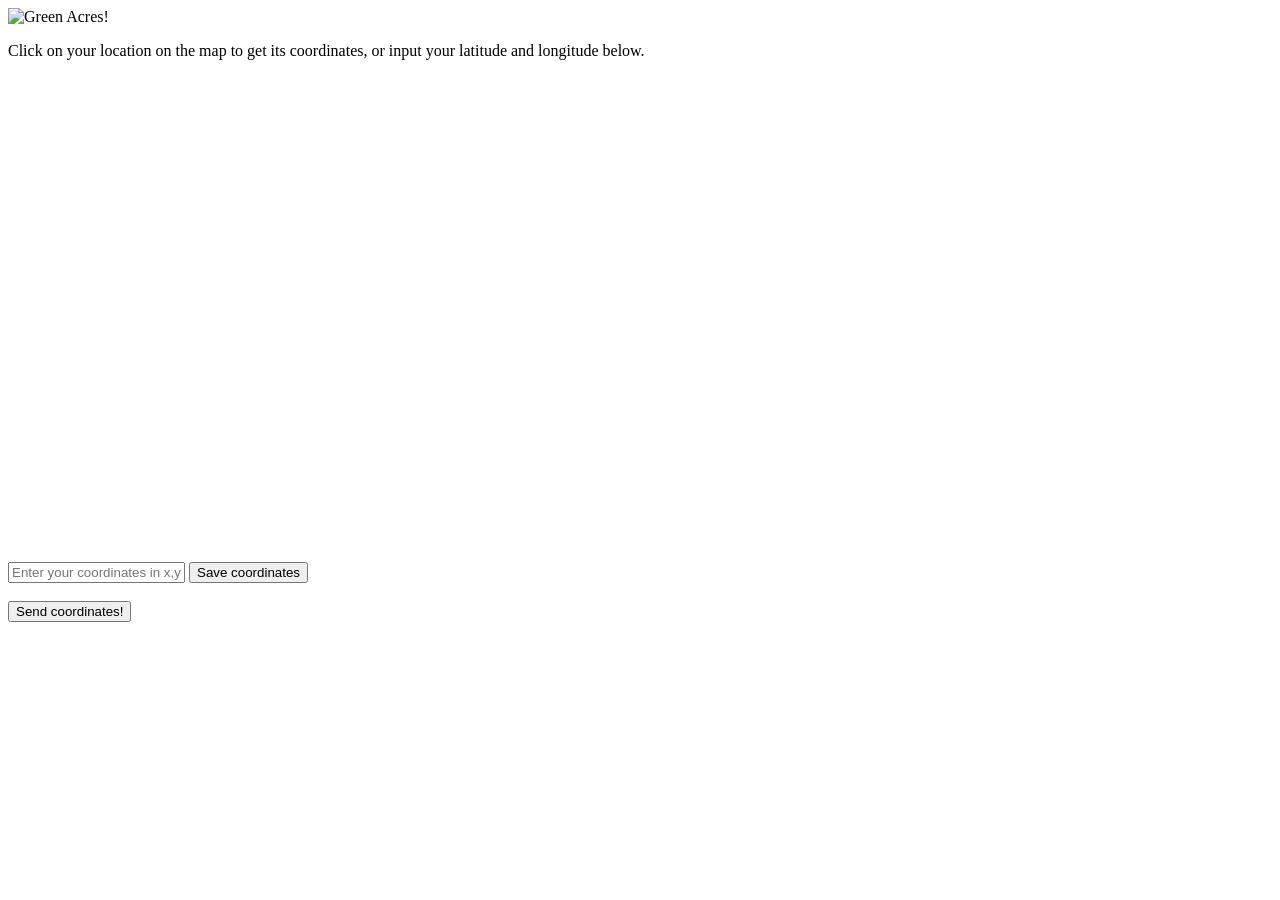
==== frontend/land/land.html @ fa4a7e0a "Fix the app so predictions are correct Every prediction named the wrong crop. The model was trained " ====
<!DOCTYPE html>
<html>
<head>
    <meta charset="UTF-8">
    <meta name="viewport" content="width=device-width, initial-scale=1.0">
    <title>Green Acres</title>
    <link rel="stylesheet" href="land.css">
    <link href="https://fonts.googleapis.com/css2?family=Source+Sans+Pro:wght@400;700&display=swap" rel="stylesheet">
    <!-- Was Leaflet 0.7.3 over plain http://, which browsers block as mixed
         content on an https page — the map never loaded on the Pages deploy.
         Current release, over https, with subresource integrity. -->
    <link rel="stylesheet" href="https://unpkg.com/leaflet@1.9.4/dist/leaflet.css"
          integrity="sha256-p4NxAoJBhIIN+hmNHrzRCf9tD/miZyoHS5obTRR9BMY="
          crossorigin=""/>
    <script src="https://unpkg.com/leaflet@1.9.4/dist/leaflet.js"
            integrity="sha256-20nQCchB9co0qIjJZRGuk2/Z9VM+kNiyxNV1lvTlZBo="
            crossorigin=""></script>
</head>
<body>
    <div>
        <!-- 1920:1080 ratio for the logo -->
        <img id="logo" src="../../backend/logo.png" alt="Green Acres!" width="220" height="123.75">
        <p>Click on your location on the map to get its coordinates, or input your latitude and longitude below.</p>
    </div>
    <div id="map-container">
        <div id="map" style="width: 750px; height: 450px"></div>
        <script src="land.js"></script>
    </div>
    <br><br>
    <div id="coord">
        <input type="text" id="coords" placeholder="Enter your coordinates in x,y...">
        <button class="button" id="saveCoords">Save coordinates</button>
        <p id="saved" class="hidden-text"></p>
    </div>
    <br>
    <a href="../response/ai.html">
        <button class="button">Send coordinates!</button>
    </a>
</body>
</html>
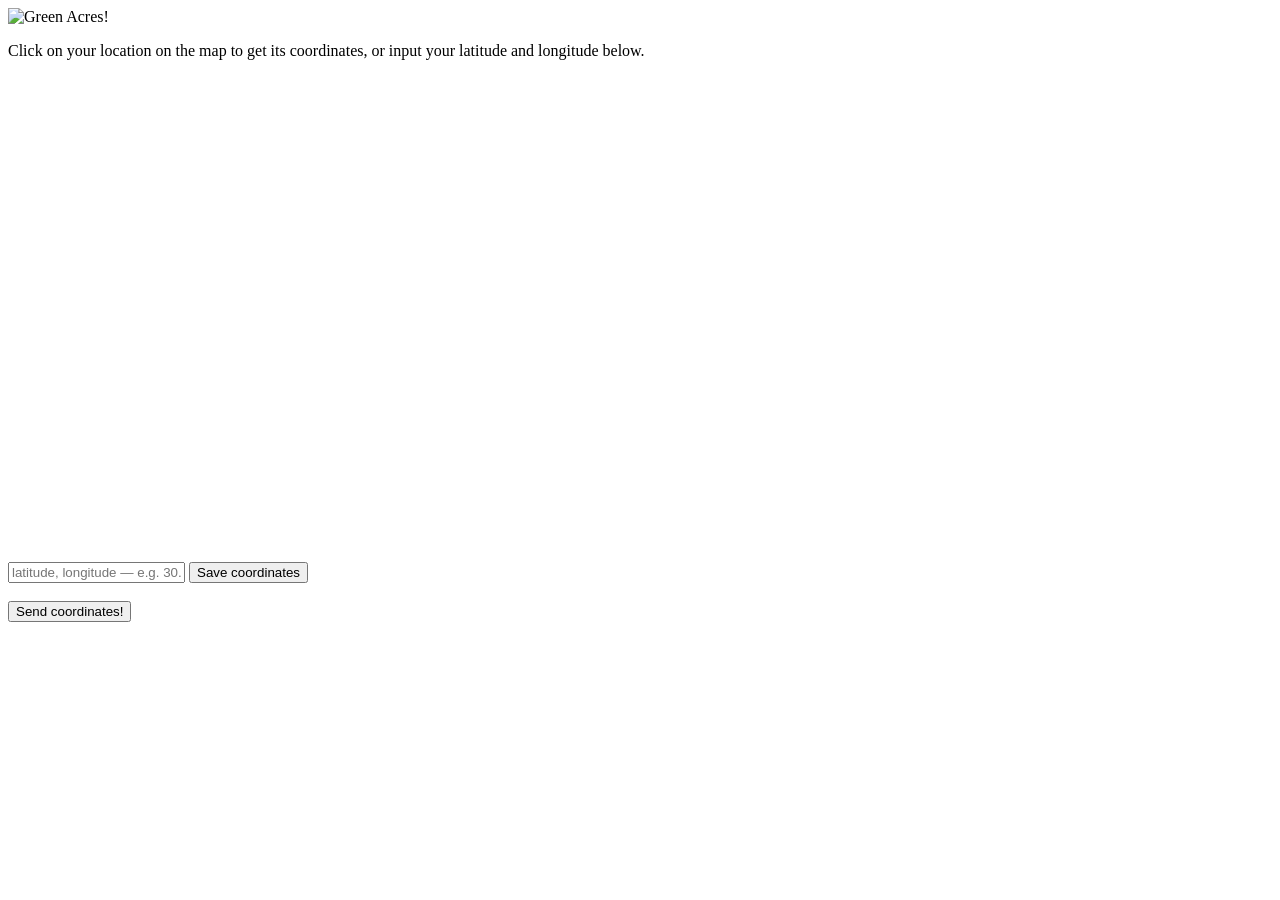
==== commit af9da68a: "Fix crop label ordering and growing-notes lookup; polish results page The model's 22 outputs follow " ====
--- a/frontend/land/land.html
+++ b/frontend/land/land.html
@@ -6,15 +6,8 @@
     <title>Green Acres</title>
     <link rel="stylesheet" href="land.css">
     <link href="https://fonts.googleapis.com/css2?family=Source+Sans+Pro:wght@400;700&display=swap" rel="stylesheet">
-    <!-- Was Leaflet 0.7.3 over plain http://, which browsers block as mixed
-         content on an https page — the map never loaded on the Pages deploy.
-         Current release, over https, with subresource integrity. -->
-    <link rel="stylesheet" href="https://unpkg.com/leaflet@1.9.4/dist/leaflet.css"
-          integrity="sha256-p4NxAoJBhIIN+hmNHrzRCf9tD/miZyoHS5obTRR9BMY="
-          crossorigin=""/>
-    <script src="https://unpkg.com/leaflet@1.9.4/dist/leaflet.js"
-            integrity="sha256-20nQCchB9co0qIjJZRGuk2/Z9VM+kNiyxNV1lvTlZBo="
-            crossorigin=""></script>
+    <link rel="stylesheet" href="https://unpkg.com/leaflet@1.9.4/dist/leaflet.css"/>
+    <script src="https://unpkg.com/leaflet@1.9.4/dist/leaflet.js"></script>
 </head>
 <body>
     <div>
@@ -28,7 +21,7 @@
     </div>
     <br><br>
     <div id="coord">
-        <input type="text" id="coords" placeholder="Enter your coordinates in x,y...">
+        <input type="text" id="coords" placeholder="latitude, longitude — e.g. 30.28, -97.74">
         <button class="button" id="saveCoords">Save coordinates</button>
         <p id="saved" class="hidden-text"></p>
     </div>
